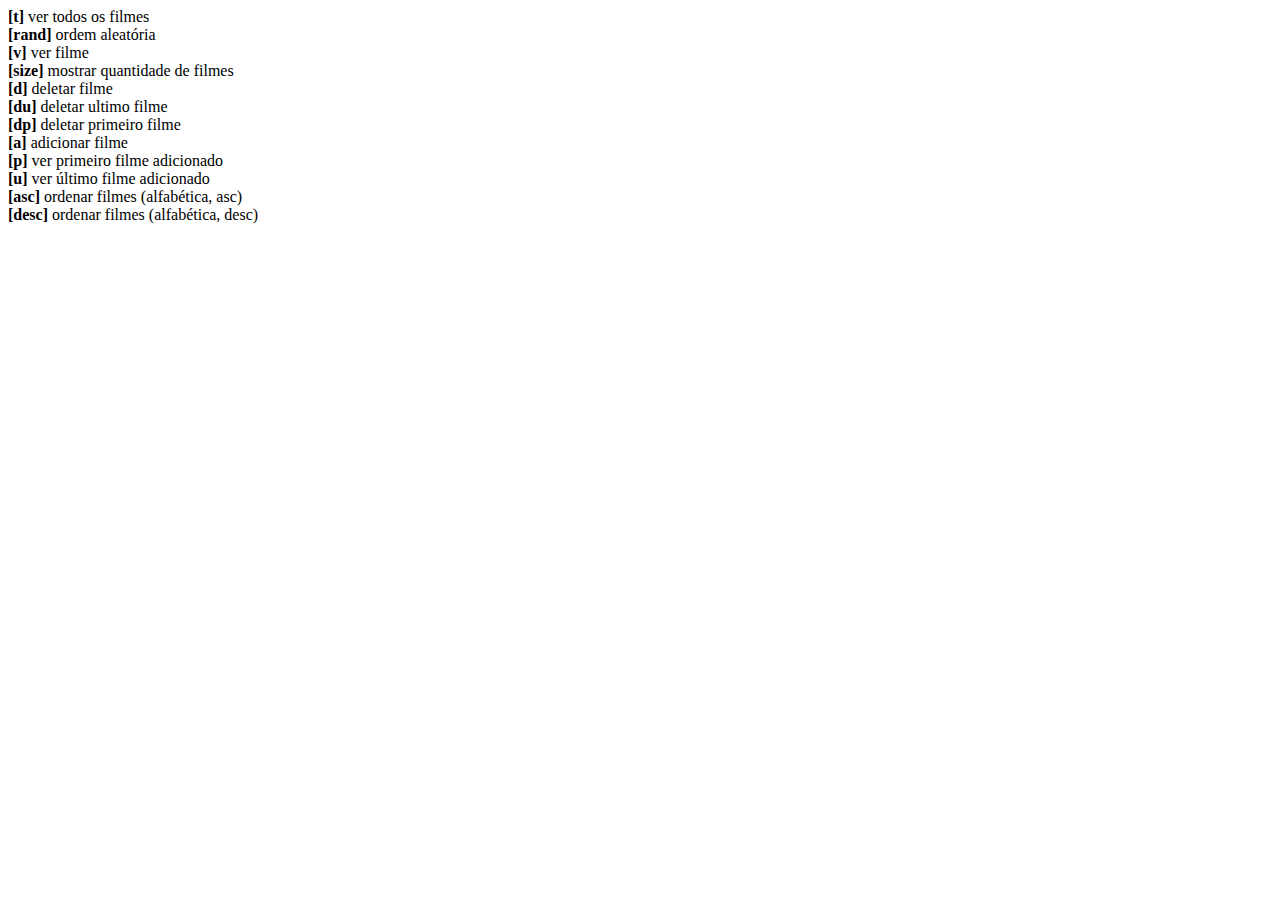
==== projetinho/index.html @ cddc8e2e "trabalhando com  os comandos das listas" ====
<!DOCTYPE html>
<html lang="pt-br">
<head>
    <meta charset="UTF-8">
    <meta http-equiv="X-UA-Compatible" content="IE=edge">
    <meta name="viewport" content="width=device-width, initial-scale=1.0">
    <title>Listas</title>
</head>
<body>


    <script src="script.js"></script>
</body>
</html>
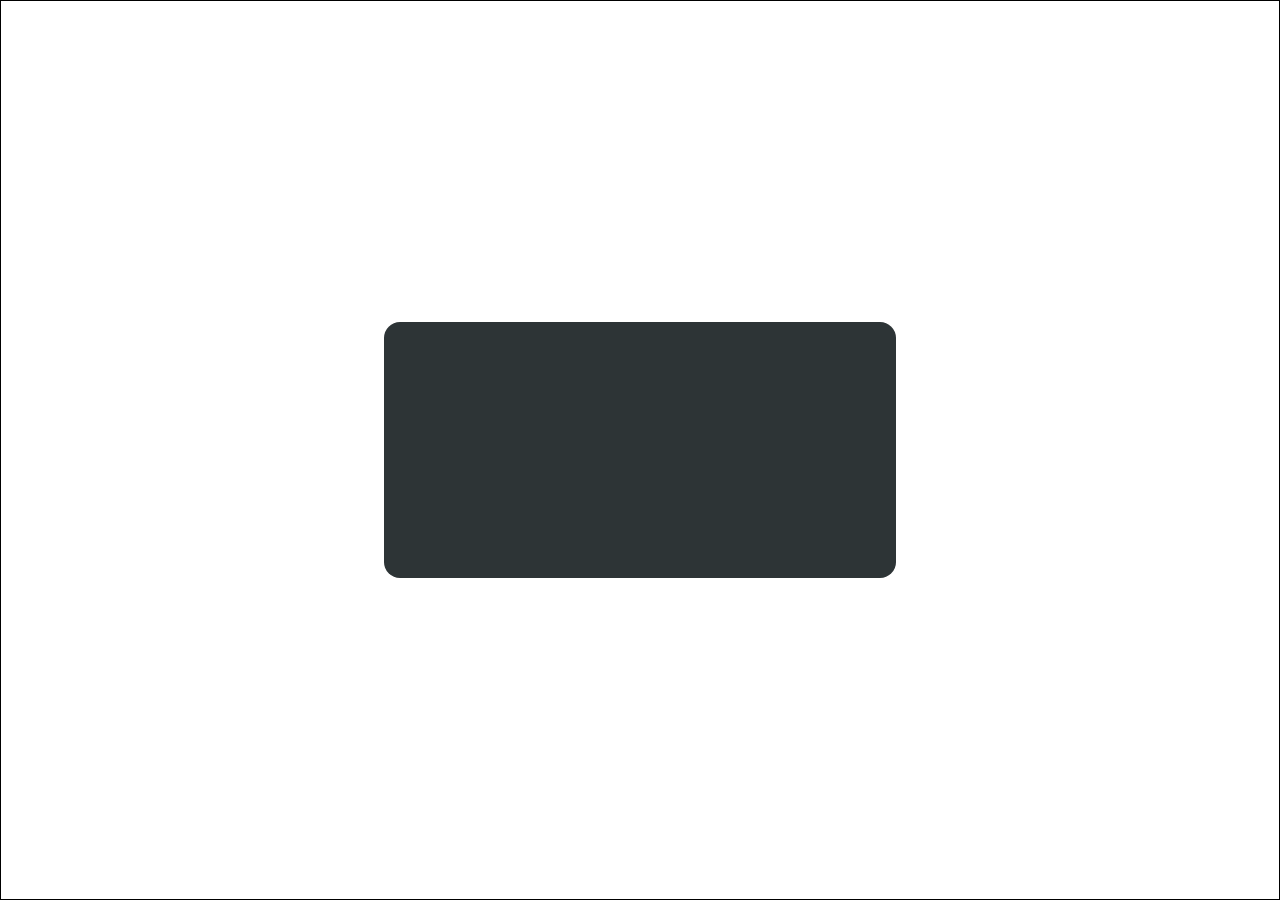
==== commit 0a875f12: "Aprendendo a usar o localStorage" ====
--- a/projetinho/index.html
+++ b/projetinho/index.html
@@ -5,10 +5,12 @@
     <meta http-equiv="X-UA-Compatible" content="IE=edge">
     <meta name="viewport" content="width=device-width, initial-scale=1.0">
     <title>Listas</title>
+    <link rel="stylesheet" href="style.css">
 </head>
 <body>
+    <div id="console"></div>
 
 
-    <script src="script.js"></script>
+    <script src="script2.js"></script>
 </body>
 </html>--- a/projetinho/style.css
+++ b/projetinho/style.css
@@ -0,0 +1,24 @@
+@charset "UTF-8";
+
+*{
+    margin: 0;
+    padding: 0;
+    box-sizing: border-box;
+}
+
+body{
+    display: flex;
+    justify-content: center;
+    align-items: center;
+    font-family: Helvetica;
+    color: lightgray;
+    border: 1px solid black;
+    height: 100vh;
+}
+#console{
+    background-color: #2d3436;
+    height: 256px;
+    width: 512px;
+    padding: 16px;
+    border-radius: 16px;
+}